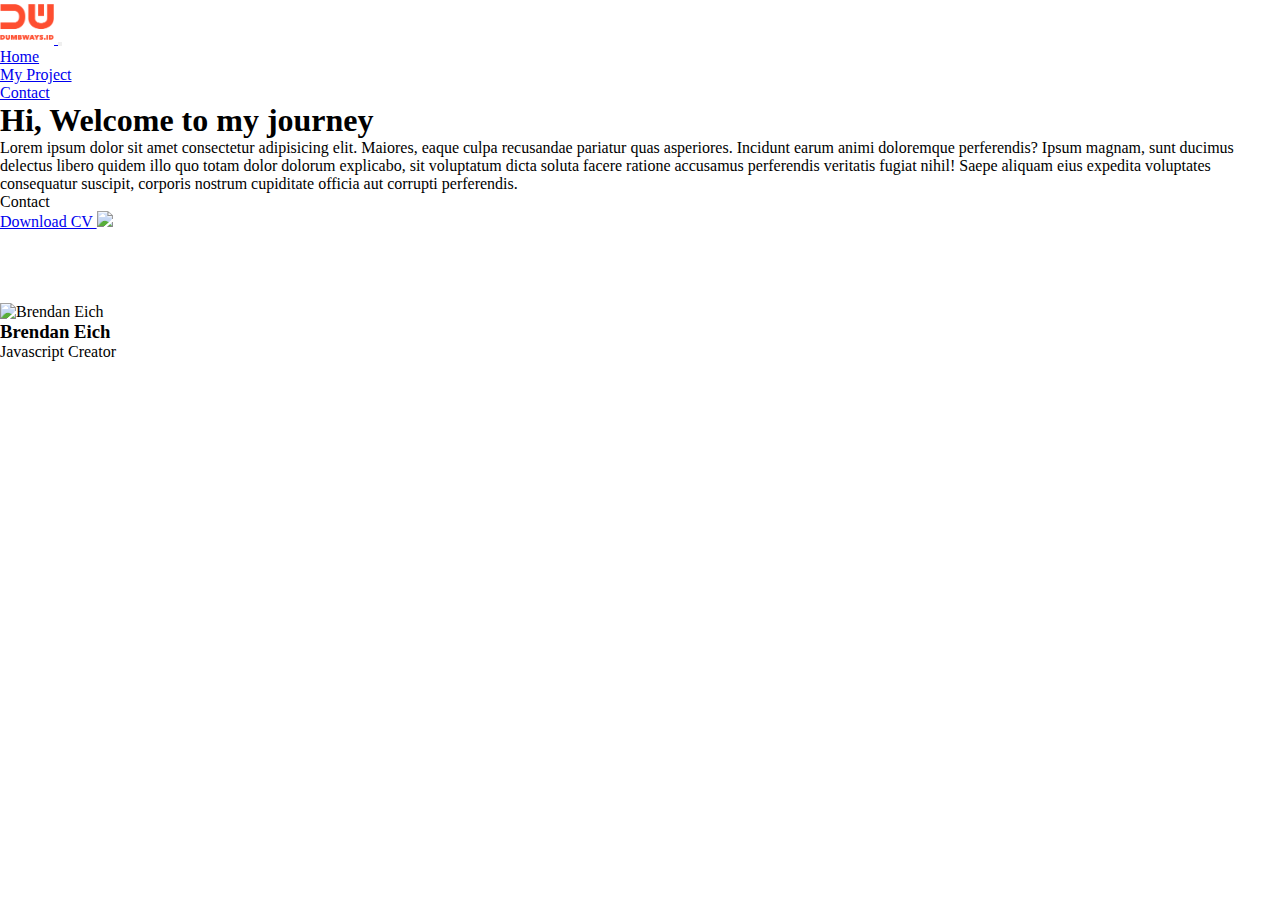
==== views/index.html @ 5c7d9665 "finish" ====
<!DOCTYPE html>
<html lang="en">
<head>
    <title>Dumbways Day 12 Task</title>
    <link rel="icon" type="image/x-icon" href="public/favicon/favicon.ico">
    <link rel="stylesheet" href="public/css/style.css">
    <link rel="stylesheet" href="public/css/font.css">
    <style>
        * {
            margin: 0;
            padding: 0;
        }
    </style>
    <link href="https://cdn.jsdelivr.net/npm/bootstrap@5.2.1/dist/css/bootstrap.min.css" rel="stylesheet" integrity="sha384-iYQeCzEYFbKjA/T2uDLTpkwGzCiq6soy8tYaI1GyVh/UjpbCx/TYkiZhlZB6+fzT" crossorigin="anonymous">
</head>
<body class="ff-tommy-md bg-grey-light">

    <nav class="navbar navbar-expand-lg bg-light fs-5 shadow ">
        <div class="container">
            <a class="navbar-brand me-5" href="/">
                <img src="/public/img/dumbways.png" alt="Dumbways" width="54">
            </a>
            <button class="navbar-toggler" type="button" data-bs-toggle="collapse" data-bs-target="#navbarSupportedContent" aria-controls="navbarSupportedContent" aria-expanded="false" aria-label="Toggle navigation">
                <span class="navbar-toggler-icon"></span>
            </button>
            <div class="collapse navbar-collapse" id="navbarSupportedContent">
                <ul class="navbar-nav me-auto mb-2 mb-lg-0">
                    <li class="nav-item">
                        <a class="nav-link me-4 ff-tommy-bold" aria-current="page" href="/">Home</a>
                    </li>
                    <li class="nav-item">
                        <a class="nav-link me-4" href="/project">My Project</a>
                    </li>
                </ul>
                <a class="btn fs-6 px-4 btn-dangered text-white" href="/contact">Contact</a>
            </div>
        </div>
    </nav>
    
    <section class="row justify-content-between container-fluided container-md shadow p-md-5 pt-4 pb-5 mb-5 mt-2 mt-md-5 mx-auto bg-body rounded">
        <div class="col-12 col-lg-6 col-xl-7 px-0 py-4 fs-5">
            <h1 class="fs-2 ff-tommy-bold pb-2">Hi, Welcome to my journey</h1>

            <p class="text-justify mb-5">
                Lorem ipsum dolor sit amet consectetur adipisicing elit. Maiores, eaque culpa recusandae pariatur quas asperiores. Incidunt earum animi doloremque perferendis? Ipsum magnam, sunt ducimus delectus libero quidem illo quo totam dolor dolorum explicabo, sit voluptatum dicta soluta facere ratione accusamus perferendis veritatis fugiat nihil! Saepe aliquam eius expedita voluptates consequatur suscipit, corporis nostrum cupiditate officia aut corrupti perferendis.
            </p>

            <div class="row w-100 ms-0 mb-3 mb-lg-5">
                <div class="col-12 col-lg-5 col-xl-4 col-xxl-3 px-4 py-2 bg-dark rounded-pill me-lg-3 text-center">
                    <a class="nav-link text-light">Contact</a>
                </div>
                
                <div class="col-12 col-lg-6 -ms-2 ms-md-0 mt-3 mt-lg-0 mb-3 mb-lg-0">
                    <a class="d-flex align-items-center nav-link text-dark h-100" href="#">Download CV <img class="ms-3" src="public/img/download.png" width="30"></a>
                </div>
            </div>

            <ul class="d-flex h-40px -ms-5 w-250px mt-3">
                <li class="w-25 list-group-item">
                    <a class="d-block h-100" href="http://www.linkedin.com">
                        <img class="h-100" src="public/img/linkedin.png" alt="">
                    </a>
                </li>
                <li  class="w-25 list-group-item">
                    <a class="d-block h-100" href="http://www.instagram.com">
                        <img class="h-100" src="public/img/instagram.png" alt="">
                    </a>
                </li>
                <li class="w-25 list-group-item">
                    <a class="d-block h-100" href="http://www.facebook.com">
                        <img class="h-100" src="public/img/facebook.png" alt="">
                    </a>
                </li>
                <li class="w-25 list-group-item">
                    <a class="d-block h-100" href="http://www.twitter.com">
                        <img class="h-100" src="public/img/twitter.png" alt="">
                    </a>
                </li>
            </ul>
        </div>

        <div class="col-sm-12 col-lg-5 col-xl-4 bg-grey-light p-0 rounded-5 shadow">
            <div class="card p-0">
                <img class="card-img-top" src="public/img/brendan-eich.jpg" alt="Brendan Eich">
                <h3 class="text-center pt-3 ff-tommy-bold">Brendan Eich</h3>
                <p class="text-center fs-5 mt-0">Javascript Creator</p>
            </div>
        </div>
       
    </section>


    <script src="https://cdn.jsdelivr.net/npm/bootstrap@5.2.1/dist/js/bootstrap.bundle.min.js" integrity="sha384-u1OknCvxWvY5kfmNBILK2hRnQC3Pr17a+RTT6rIHI7NnikvbZlHgTPOOmMi466C8" crossorigin="anonymous"></script>
</body>
</html>
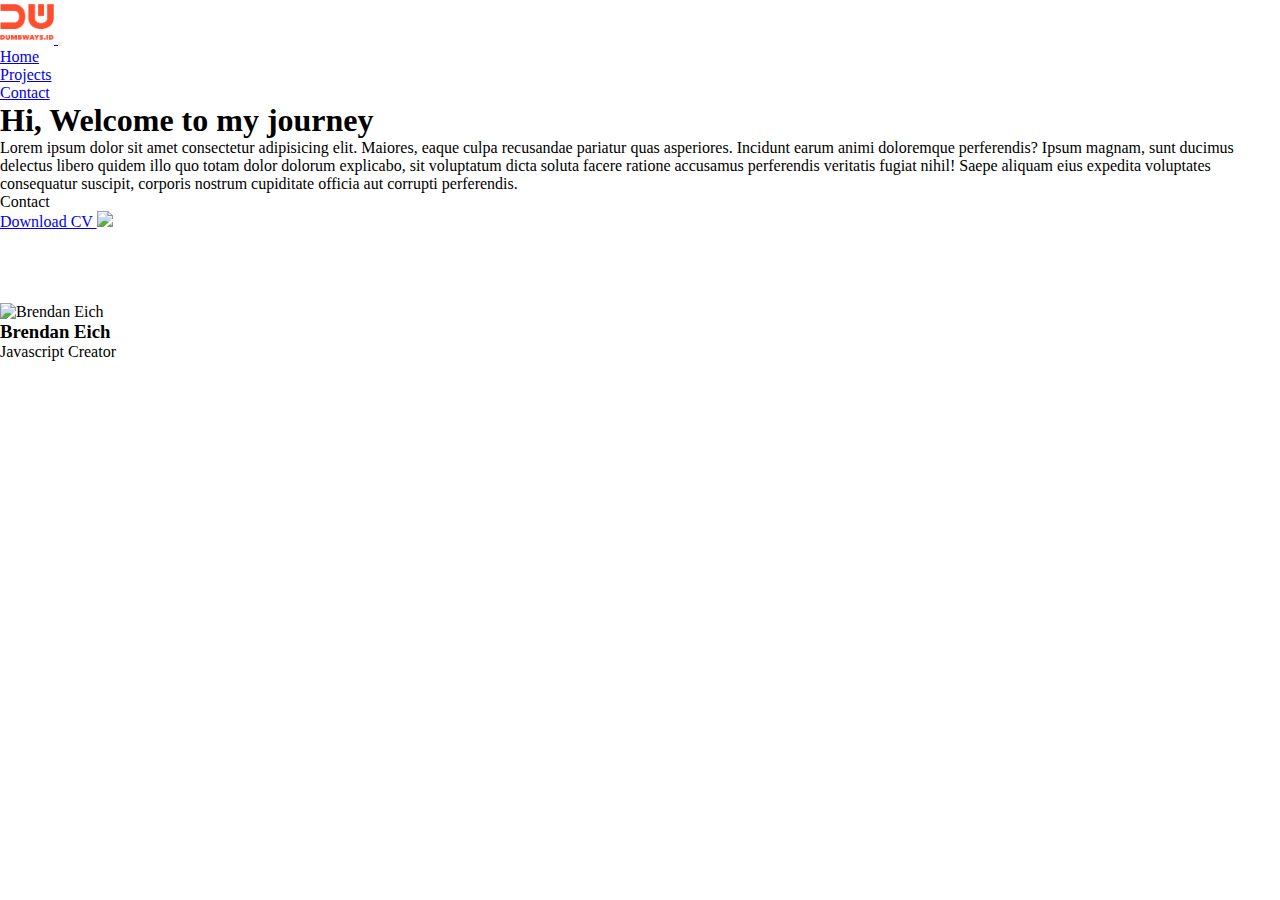
==== commit 95f45831: "fixing" ====
--- a/views/index.html
+++ b/views/index.html
@@ -29,7 +29,7 @@
                         <a class="nav-link me-4 ff-tommy-bold" aria-current="page" href="/">Home</a>
                     </li>
                     <li class="nav-item">
-                        <a class="nav-link me-4" href="/project">My Project</a>
+                        <a class="nav-link me-4" href="/project">Projects</a>
                     </li>
                 </ul>
                 <a class="btn fs-6 px-4 btn-dangered text-white" href="/contact">Contact</a>
